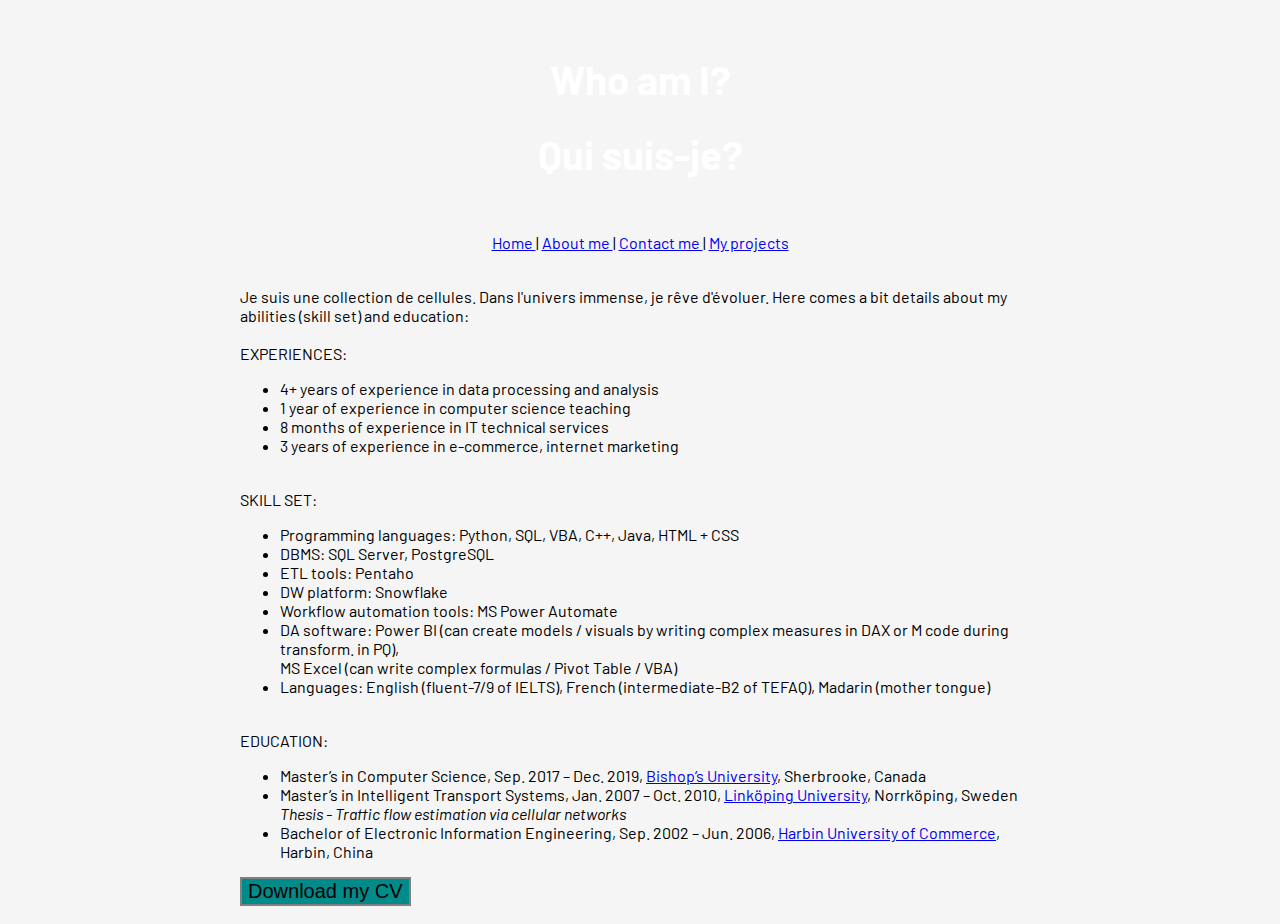
==== aboutMe.html @ ee9908f1 "Update aboutMe.html" ====
﻿<!DOCTYPE html>
<html>
	<head>
		<!-- Google tag (gtag.js) -->
<!-- 		<script async src="https://www.googletagmanager.com/gtag/js?id=G-P9JHZPCK6Q"></script>
		<script>
		  window.dataLayer = window.dataLayer || [];
		  function gtag(){dataLayer.push(arguments);}
		  gtag('js', new Date());
		
		  gtag('config', 'G-P9JHZPCK6Q');
		</script> -->
		<meta charset="UTF-8"/>
		<title>More about me</title>
		<link rel="icon" type="image/x-icon" href="img/favicon.ico">
		<meta name = "author" content = "Han Zhang"/>
		<meta name = "keywords" content = "Zhang, Han, Data analyst, Teacher, Computer, Science, Personal"/>
		<meta name="viewport" content="width=device-width, initial-scale=1.0, maximum-scale=1.0, user-scalable=yes"/>
		<link rel = "stylesheet" href="style.css"/>
		<script src = "js/app.js"></script>
	</head>

	<body>
		<div class = "container">
			<div class = "header">
				<h1>Who am I?</h1>
				<h1>Qui suis-je?</h1>
			</div>
			<br />
			<div align = "center">
				<a href = "index.html"> Home </a> |
				<a href = "myJob.html"> About me </a> |
				<a href = "contactMe.html"> Contact me </a> |
				<a href = "myProject.html"> My projects </a>
			</div>

		
			<br />
			<p> 
				Je suis une collection de cellules. Dans l'univers immense, je rêve d'évoluer. Here comes a bit details about my abilities (skill set) and education:<br />
				<br />
				EXPERIENCES: <br/>
				<ul>
					<li> 4+ years of experience in data processing and analysis</li>
					<li> 1 year of experience in computer science teaching</li>
					<li> 8 months of experience in IT technical services</li>
					<li> 3 years of experience in e-commerce, internet marketing</li>
				</ul>
					<br>
			 	SKILL SET: <br>
				<ul>
					<li> Programming languages: Python, SQL, VBA, C++, Java, HTML + CSS</li>
					<li> DBMS: SQL Server, PostgreSQL</li>
					<li> ETL tools: Pentaho</li>
					<li> DW platform: Snowflake </li>
					<li> Workflow automation tools: MS Power Automate</li>
					<li> DA software: Power BI (can create models / visuals by writing complex measures in DAX or M code during transform. in PQ), <br>
						 	  MS Excel (can write complex formulas / Pivot Table / VBA)</li>
					<li> Languages: English (fluent-7/9 of IELTS), French (intermediate-B2 of TEFAQ), Madarin (mother tongue)</li>
				</ul>
				<br />
				EDUCATION: <br />
				<ul>
					<li>Master’s in Computer Science, Sep. 2017 – Dec. 2019, <a href="https://www.ubishops.ca/" target="_blank">Bishop’s University</a>, Sherbrooke, Canada</li>
					<li>Master’s in Intelligent Transport Systems, Jan. 2007 – Oct. 2010, <a href="https://liu.se/en" target="_blank">Linköping University</a>, Norrköping, Sweden</li>
					    <i>Thesis - Traffic flow estimation via cellular networks</i>
					<li>Bachelor of Electronic Information Engineering, Sep. 2002 – Jun. 2006, <a href="https://en.wikipedia.org/wiki/Harbin_University_of_Commerce" target="_blank">Harbin University of Commerce</a>, Harbin, China</li>
				</ul>
			</p>
			<button class = "button button1" onclick = "document.getElementById('link').click()">Download my CV</button>
			<a id = "link" href = "joke.pdf" download hidden></a>
			<br>

		</div>

	</body>
</html>
---- style.css ----
@import url('https://fonts.googleapis.com/css2?family=Barlow:wght@400;700&display=swap');

body{
/*     background-image: url("img/home3.jpg"); */
    background-color: #F5F5F5; /*light grey white background*/
}

footer{
  font-family: arial;
  font-size: 13px;
  color:black;
}
.button{
    background-color: navy;
    border: none;
    color:white;
    padding:15px 32 px;
    text-align: center;
    display: inline-block;
    font-size: 20px;
    transition-duration: 0.5s;
    cursor: pointer;    
}

.button1{
    background-color: darkcyan;
    color:black;
    border:2px solid grey;
}

.button1:hover{
    background-color:violet;
    color:white;
}

#myJob{
    margin: 2px;
    width:30rem;
    border-radius: 10px;
    background-color: rgb(153, 200, 238);
    text-align: left;
    color:navy;
}

#ville{
    color:black;
}

#googleMap{
    width:100%;
    height:400px;
}
.container{
    background-color: #F5F5F5; /*light grey white background*/
    color: black;
    font-family:  'Barlow', sans-serif;
    font-weight: 400;
    max-width: 800px;
    margin:auto;
    padding: 10px;
}

.menu{
    flex: 1;                    /* Allows the menu to expand if needed */
    text-align: center;
    font-size: 15px;
    color: black;
    font-family:  'Barlow', sans-serif;
    font-weight: 400;
}

.banner{
    padding: 2px;
    text-align: left;
    background:transparent;
    color:yellow;
    font-size: 13px; 
}

.header{
    padding: 10px;
    text-align: center;
    background:transparent;
    color:white;
    font-size: 20px;   
}


.logo-container {
    flex: 0;                    /* Prevents the logo from stretching */
    text-align: left; /* Aligns the content inside to the left */
}

.responsive-logo {
    max-width: 100%;   /* Ensures the logo resizes proportionally */
    height: auto;      /* Maintains the aspect ratio */
    display: block;    /* Prevents inline image spacing */
/*     margin: 0 auto;    /* Centers the logo (optional) */ */
}

.responsive {
    max-width: 100%; /* Fits the image within the container's width */
    max-height: 100vh; /* Ensures the image height fits within the viewport */
    width: auto; /* Maintains aspect ratio */
    height: auto; /* Maintains aspect ratio */
    display: block; /* Removes extra space below the image */
    margin: 0 auto; /* Centers the image horizontally */
}
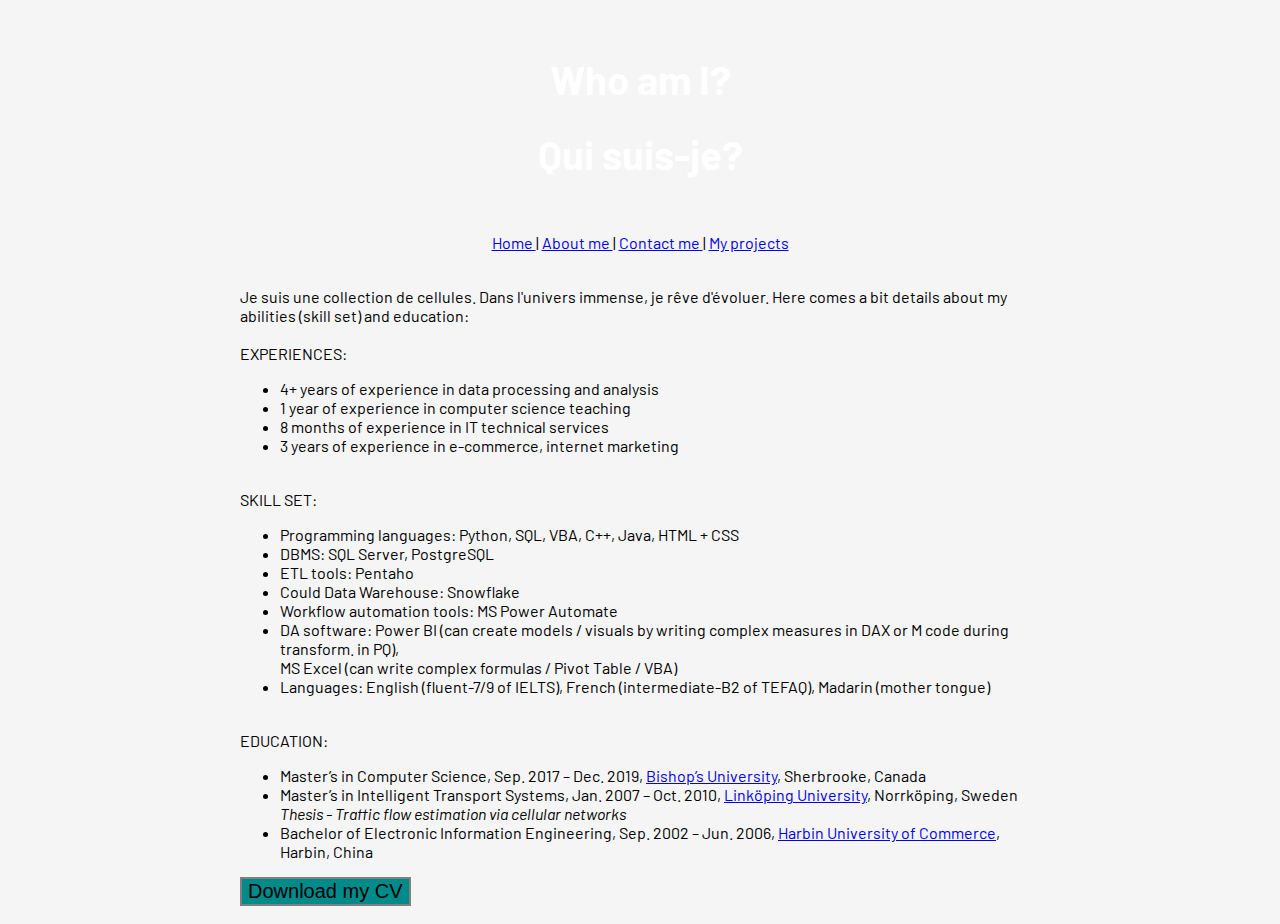
==== commit beb43bf9: "Update aboutMe.html" ====
--- a/aboutMe.html
+++ b/aboutMe.html
@@ -52,7 +52,7 @@
 					<li> Programming languages: Python, SQL, VBA, C++, Java, HTML + CSS</li>
 					<li> DBMS: SQL Server, PostgreSQL</li>
 					<li> ETL tools: Pentaho</li>
-					<li> DW platform: Snowflake </li>
+					<li> Could Data Warehouse: Snowflake </li>
 					<li> Workflow automation tools: MS Power Automate</li>
 					<li> DA software: Power BI (can create models / visuals by writing complex measures in DAX or M code during transform. in PQ), <br>
 						 	  MS Excel (can write complex formulas / Pivot Table / VBA)</li>
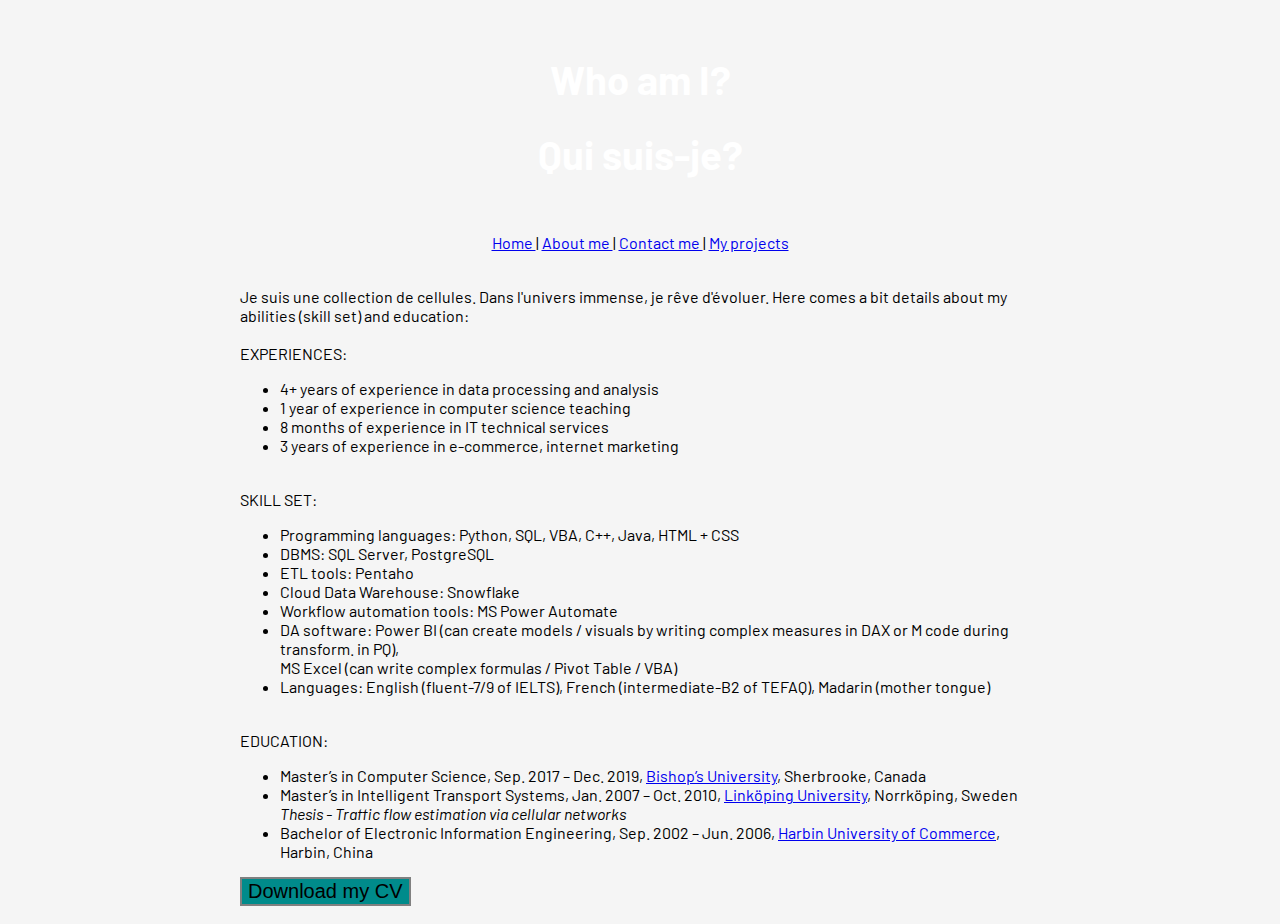
==== commit 6f7d9100: "Update aboutMe.html" ====
--- a/aboutMe.html
+++ b/aboutMe.html
@@ -52,7 +52,7 @@
 					<li> Programming languages: Python, SQL, VBA, C++, Java, HTML + CSS</li>
 					<li> DBMS: SQL Server, PostgreSQL</li>
 					<li> ETL tools: Pentaho</li>
-					<li> Could Data Warehouse: Snowflake </li>
+					<li> Cloud Data Warehouse: Snowflake </li>
 					<li> Workflow automation tools: MS Power Automate</li>
 					<li> DA software: Power BI (can create models / visuals by writing complex measures in DAX or M code during transform. in PQ), <br>
 						 	  MS Excel (can write complex formulas / Pivot Table / VBA)</li>
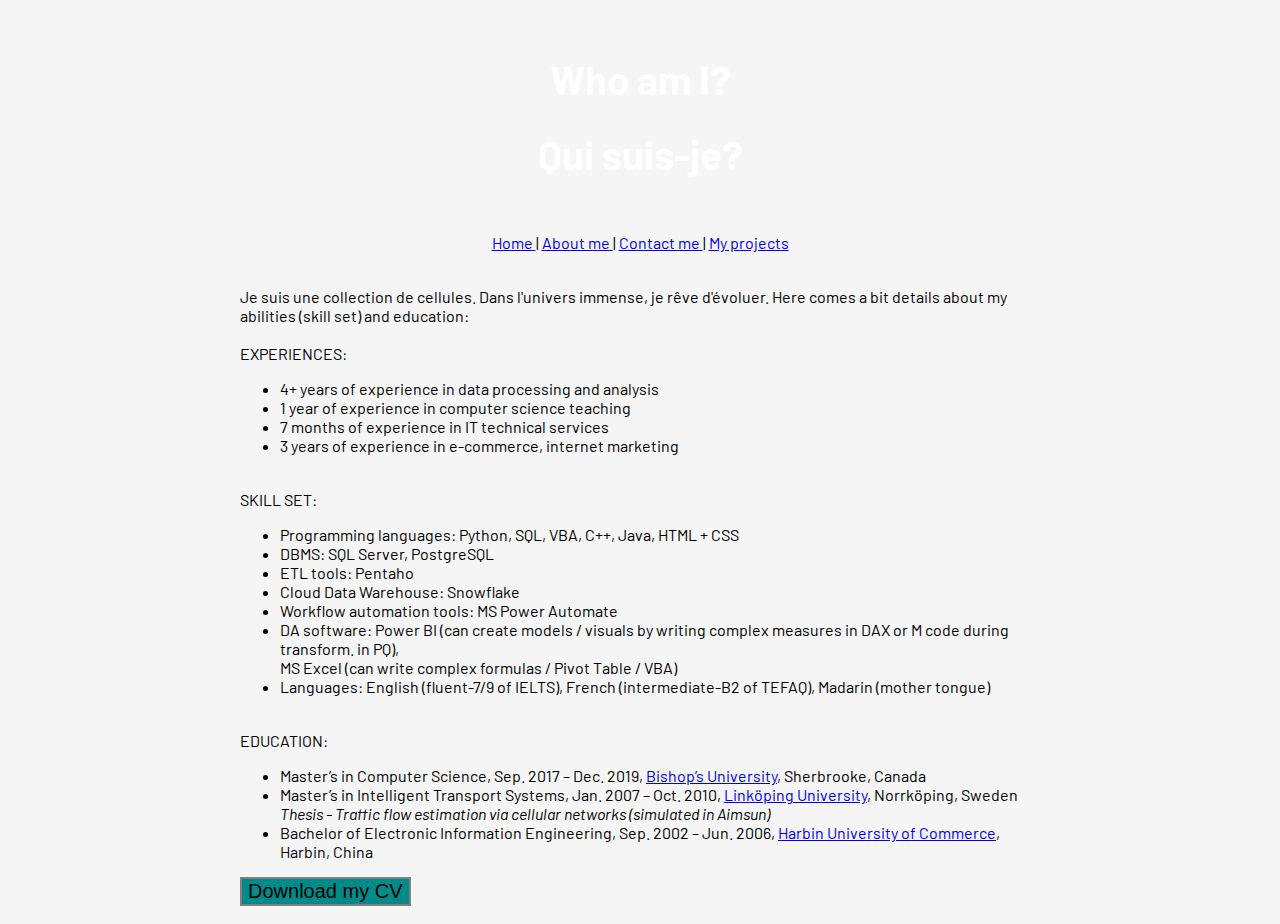
==== commit cd2a516d: "Update aboutMe.html" ====
--- a/aboutMe.html
+++ b/aboutMe.html
@@ -43,7 +43,7 @@
 				<ul>
 					<li> 4+ years of experience in data processing and analysis</li>
 					<li> 1 year of experience in computer science teaching</li>
-					<li> 8 months of experience in IT technical services</li>
+					<li> 7 months of experience in IT technical services</li>
 					<li> 3 years of experience in e-commerce, internet marketing</li>
 				</ul>
 					<br>
@@ -63,7 +63,7 @@
 				<ul>
 					<li>Master’s in Computer Science, Sep. 2017 – Dec. 2019, <a href="https://www.ubishops.ca/" target="_blank">Bishop’s University</a>, Sherbrooke, Canada</li>
 					<li>Master’s in Intelligent Transport Systems, Jan. 2007 – Oct. 2010, <a href="https://liu.se/en" target="_blank">Linköping University</a>, Norrköping, Sweden</li>
-					    <i>Thesis - Traffic flow estimation via cellular networks</i>
+					    <i>Thesis - Traffic flow estimation via cellular networks (simulated in Aimsun)</i>
 					<li>Bachelor of Electronic Information Engineering, Sep. 2002 – Jun. 2006, <a href="https://en.wikipedia.org/wiki/Harbin_University_of_Commerce" target="_blank">Harbin University of Commerce</a>, Harbin, China</li>
 				</ul>
 			</p>
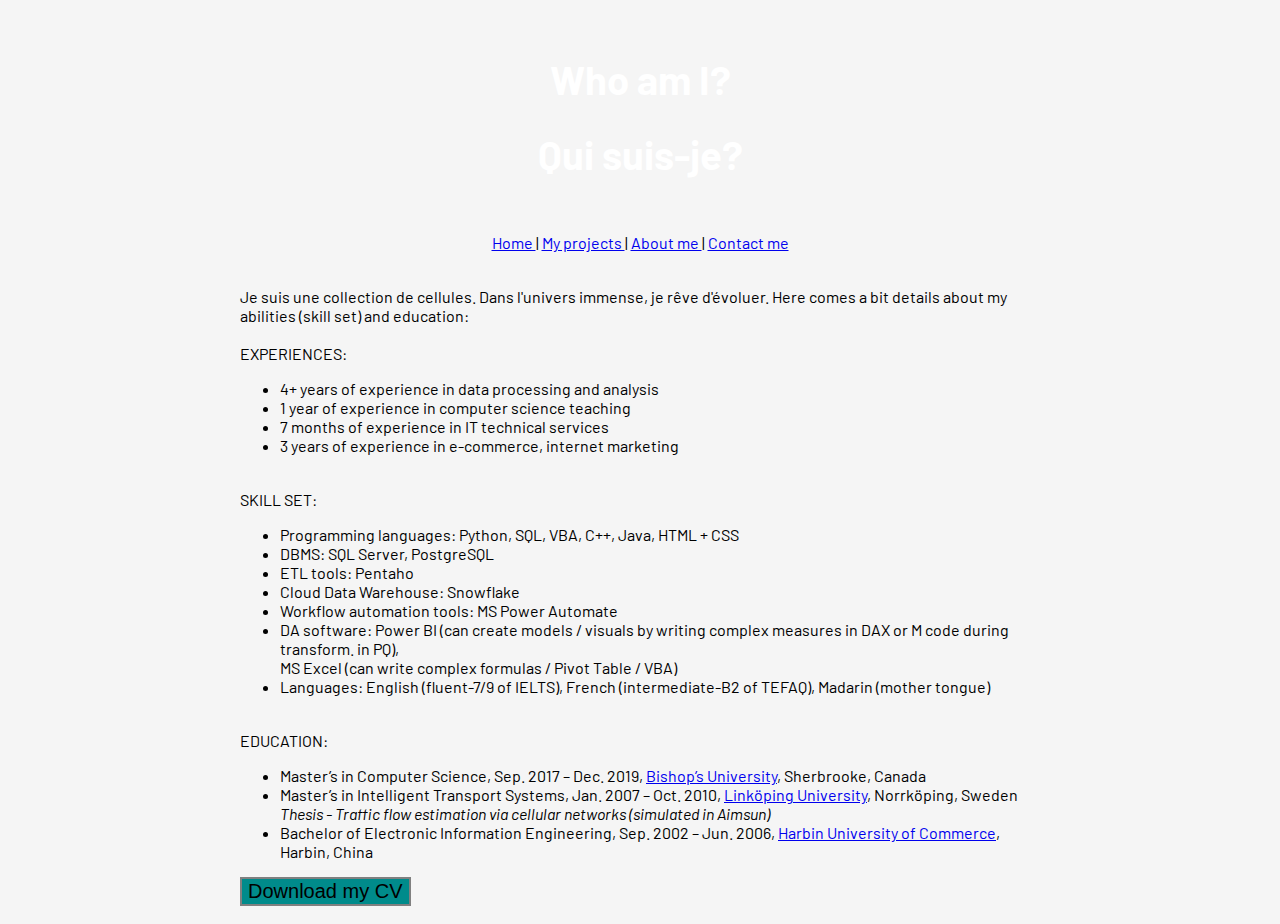
==== commit 8cae118e: "Update aboutMe.html" ====
--- a/aboutMe.html
+++ b/aboutMe.html
@@ -2,14 +2,14 @@
 <html>
 	<head>
 		<!-- Google tag (gtag.js) -->
-<!-- 		<script async src="https://www.googletagmanager.com/gtag/js?id=G-P9JHZPCK6Q"></script>
+		<script async src="https://www.googletagmanager.com/gtag/js?id=G-P9JHZPCK6Q"></script>
 		<script>
 		  window.dataLayer = window.dataLayer || [];
 		  function gtag(){dataLayer.push(arguments);}
 		  gtag('js', new Date());
 		
 		  gtag('config', 'G-P9JHZPCK6Q');
-		</script> -->
+		</script>
 		<meta charset="UTF-8"/>
 		<title>More about me</title>
 		<link rel="icon" type="image/x-icon" href="img/favicon.ico">
@@ -29,9 +29,9 @@
 			<br />
 			<div align = "center">
 				<a href = "index.html"> Home </a> |
+				<a href = "myProject.html"> My projects </a> |
 				<a href = "myJob.html"> About me </a> |
-				<a href = "contactMe.html"> Contact me </a> |
-				<a href = "myProject.html"> My projects </a>
+				<a href = "contactMe.html"> Contact me </a>	
 			</div>
 
 		
--- a/style.css
+++ b/style.css
@@ -107,6 +107,18 @@
     margin: 0 auto; /* Centers the image horizontally */
 }
 
+.image-text-container {
+    display: flex;
+    align-items: flex-start; /* Aligns items at the bottom */
+    gap: 20px; /* Adds space between image and text */
+}
+
+.image {
+    width: 100px; /* Adjust the width as needed */
+    height: auto; /* Maintains the aspect ratio */
+    margin-right: 10px; /* Adds space between the image and text */
+}
 
 
 
+
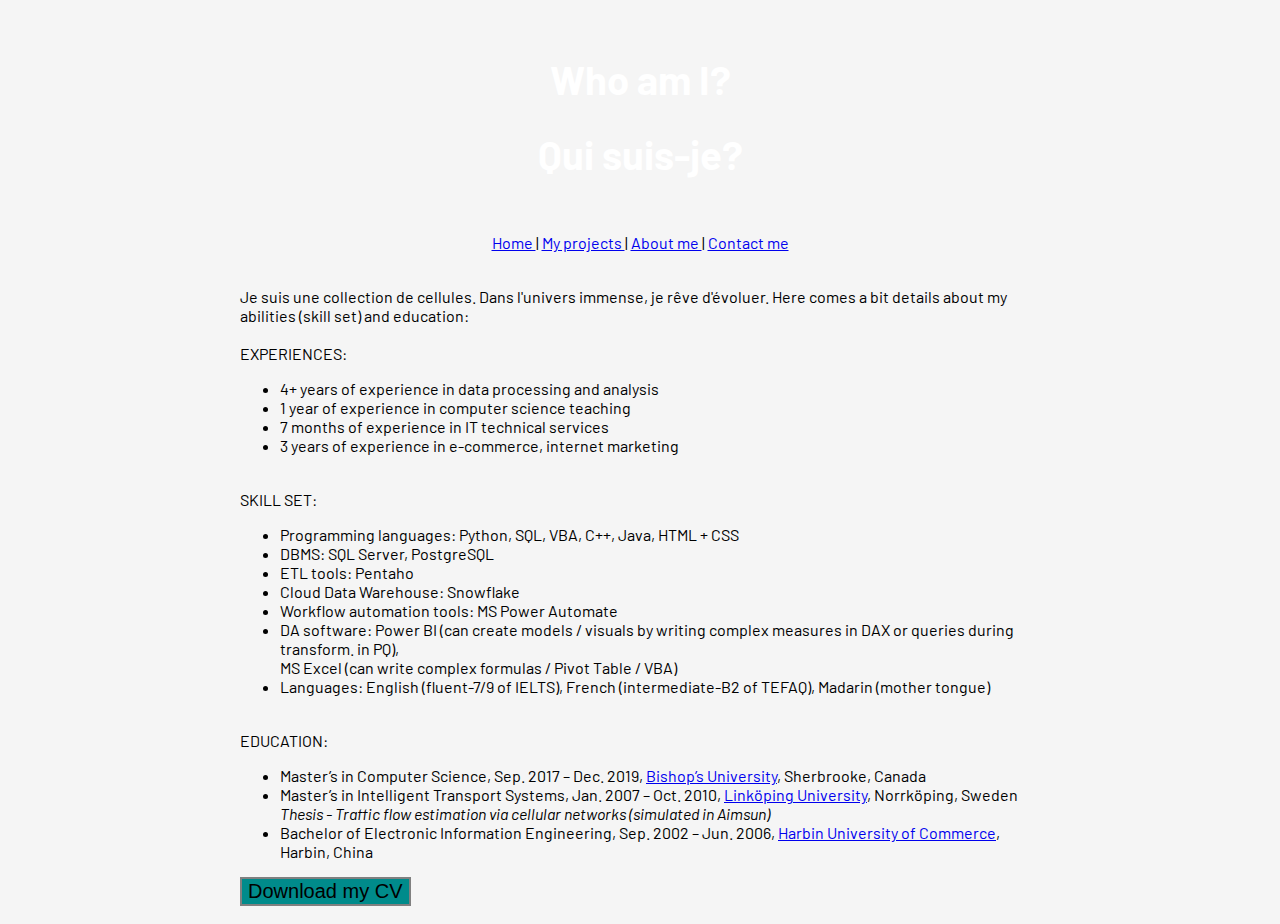
==== commit fb046b17: "Update aboutMe.html" ====
--- a/aboutMe.html
+++ b/aboutMe.html
@@ -54,7 +54,7 @@
 					<li> ETL tools: Pentaho</li>
 					<li> Cloud Data Warehouse: Snowflake </li>
 					<li> Workflow automation tools: MS Power Automate</li>
-					<li> DA software: Power BI (can create models / visuals by writing complex measures in DAX or M code during transform. in PQ), <br>
+					<li> DA software: Power BI (can create models / visuals by writing complex measures in DAX or queries during transform. in PQ), <br>
 						 	  MS Excel (can write complex formulas / Pivot Table / VBA)</li>
 					<li> Languages: English (fluent-7/9 of IELTS), French (intermediate-B2 of TEFAQ), Madarin (mother tongue)</li>
 				</ul>
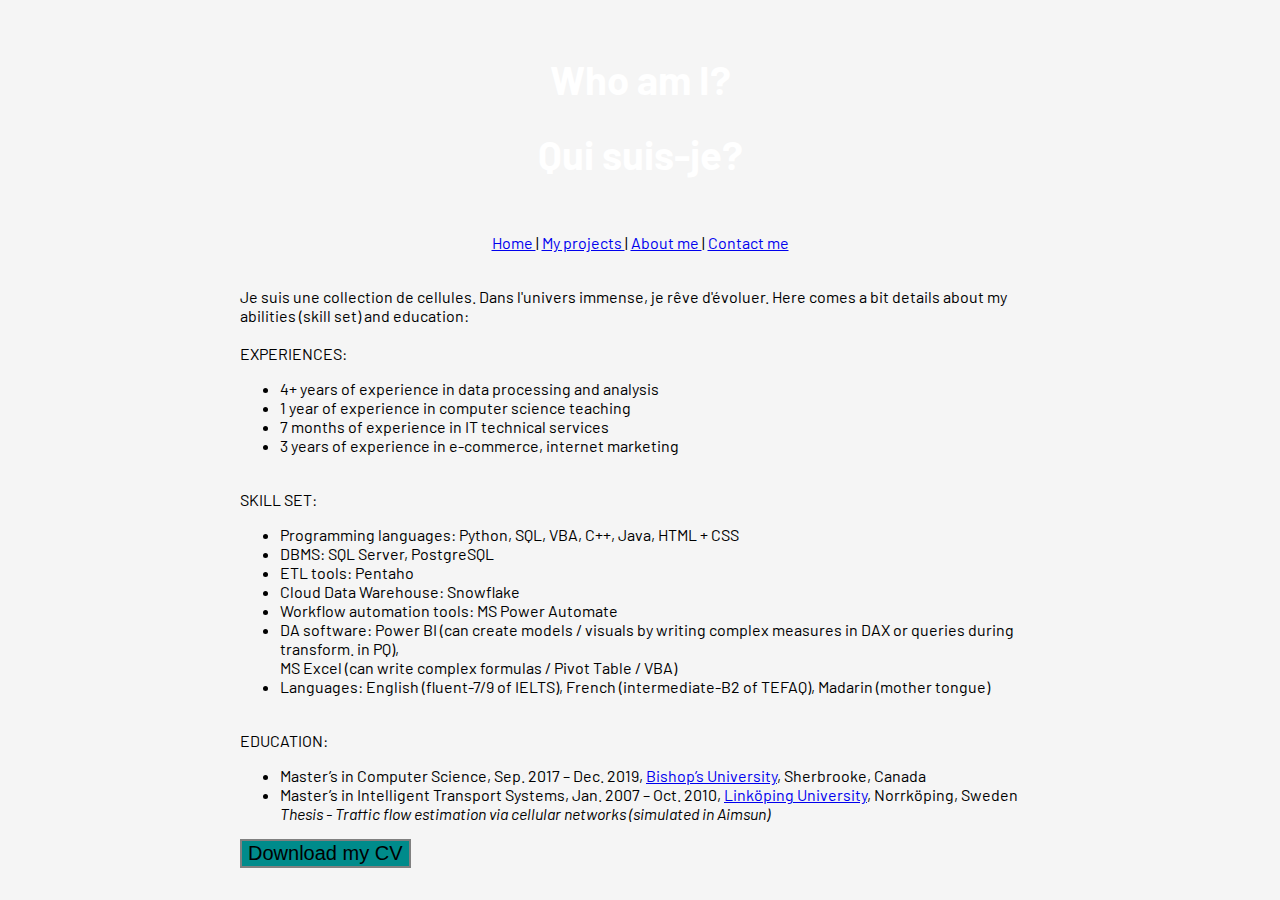
==== commit 7720daae: "Update aboutMe.html" ====
--- a/aboutMe.html
+++ b/aboutMe.html
@@ -64,7 +64,7 @@
 					<li>Master’s in Computer Science, Sep. 2017 – Dec. 2019, <a href="https://www.ubishops.ca/" target="_blank">Bishop’s University</a>, Sherbrooke, Canada</li>
 					<li>Master’s in Intelligent Transport Systems, Jan. 2007 – Oct. 2010, <a href="https://liu.se/en" target="_blank">Linköping University</a>, Norrköping, Sweden</li>
 					    <i>Thesis - Traffic flow estimation via cellular networks (simulated in Aimsun)</i>
-					<li>Bachelor of Electronic Information Engineering, Sep. 2002 – Jun. 2006, <a href="https://en.wikipedia.org/wiki/Harbin_University_of_Commerce" target="_blank">Harbin University of Commerce</a>, Harbin, China</li>
+<!-- 					<li>Bachelor of Electronic Information Engineering, Sep. 2002 – Jun. 2006, <a href="https://en.wikipedia.org/wiki/Harbin_University_of_Commerce" target="_blank">Harbin University of Commerce</a>, Harbin, China</li> -->
 				</ul>
 			</p>
 			<button class = "button button1" onclick = "document.getElementById('link').click()">Download my CV</button>
